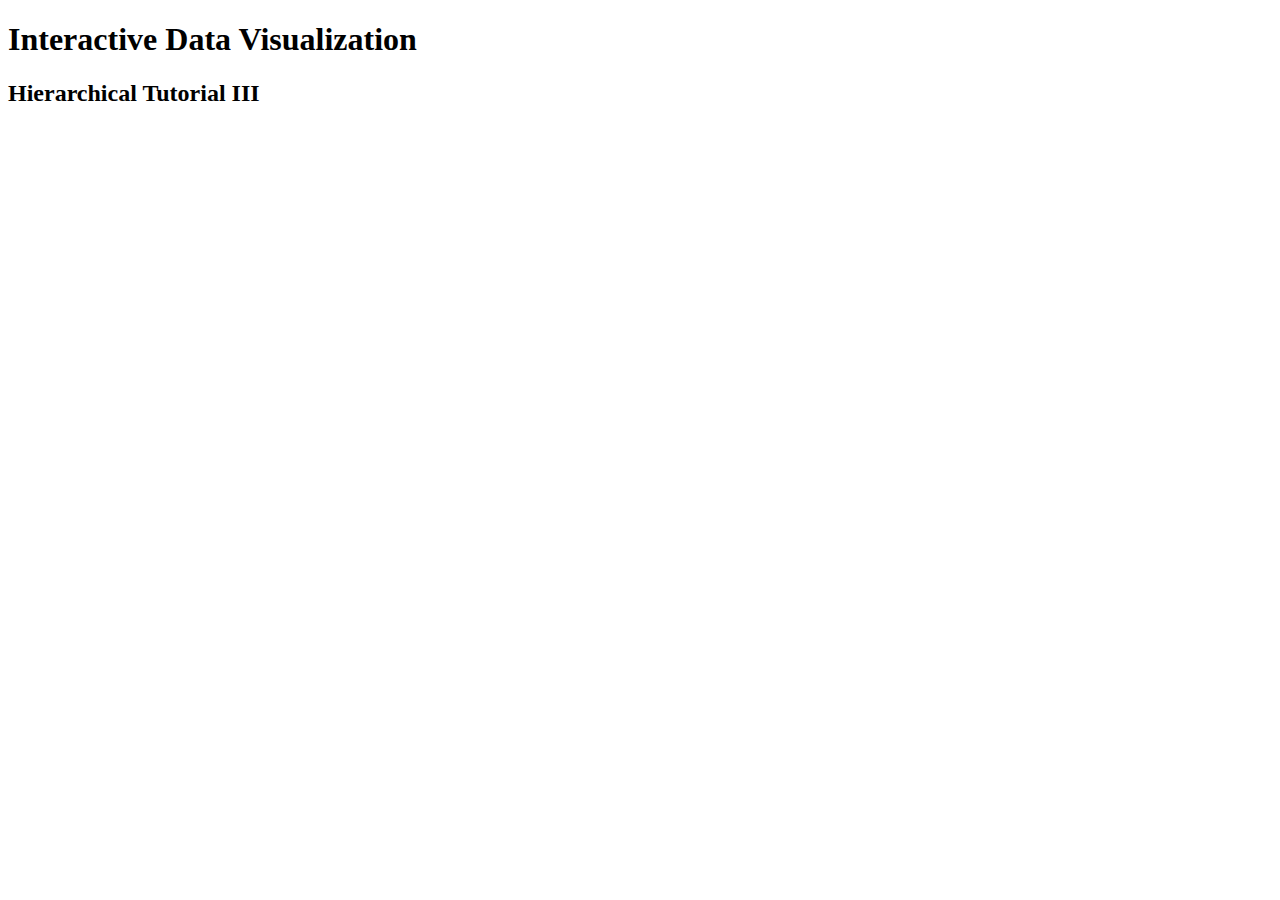
==== 3_5_hierarchical/index.html @ 095c2534 "Tutorial 5" ====
<!DOCTYPE html>

<head>
  <meta charset="utf-8">
  <title>Tutorial III.5</title>
  <link rel="stylesheet" href="./style.css">
</head>

<body>

  <h1>Interactive Data Visualization</h1>
  <h2>Hierarchical Tutorial III  </h2>

  <div id="d3-container"> </div>
  <script src="../lib/d3.js"></script>
  <script src="main.js"></script>
</body>


</html>
---- 3_5_hierarchical/style.css ----
body {
  background-color: white;
} 

h1, h2, h3 {
  color: black;
  text-align: left
}
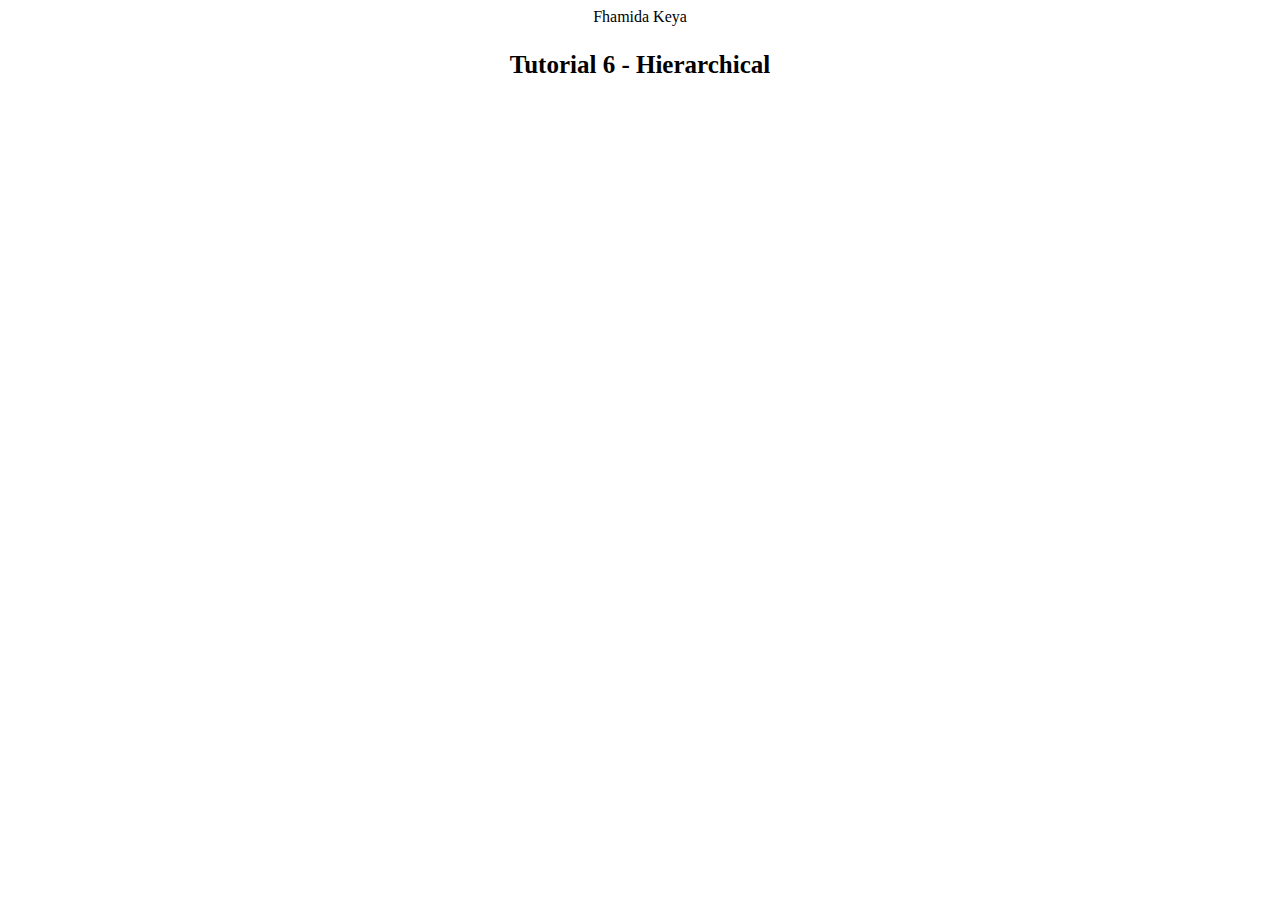
==== commit fd57df2e: "tutorial 3" ====
--- a/3_5_hierarchical/index.html
+++ b/3_5_hierarchical/index.html
@@ -1,20 +1,15 @@
 <!DOCTYPE html>
-
-<head>
-  <meta charset="utf-8">
-  <title>Tutorial III.5</title>
-  <link rel="stylesheet" href="./style.css">
-</head>
-
-<body>
-
-  <h1>Interactive Data Visualization</h1>
-  <h2>Hierarchical Tutorial III  </h2>
-
-  <div id="d3-container"> </div>
-  <script src="../lib/d3.js"></script>
-  <script src="main.js"></script>
-</body>
-
-
+  <head>
+    <meta charset="utf-8">
+    <title>Interactive Data Visualization Tutorial</title>
+    <link rel="stylesheet" href="./style.css">
+  </head>
+  <body>
+   Fhamida Keya
+    <h3> Tutorial 6 - Hierarchical </h3>
+    <!-- all we need is an element to select -->
+    <div id="d3-container"> </div>
+    <script src="../lib/d3.js"></script>
+    <script src="main.js"></script>
+  </body>
 </html>--- a/3_5_hierarchical/style.css
+++ b/3_5_hierarchical/style.css
@@ -1,8 +1,7 @@
 body {
-  background-color: white;
-} 
-
-h1, h2, h3 {
-  color: black;
-  text-align: left
+  text-align: center;
 }
+h3 {
+  font-size: 25px;
+  text-align: center;
+}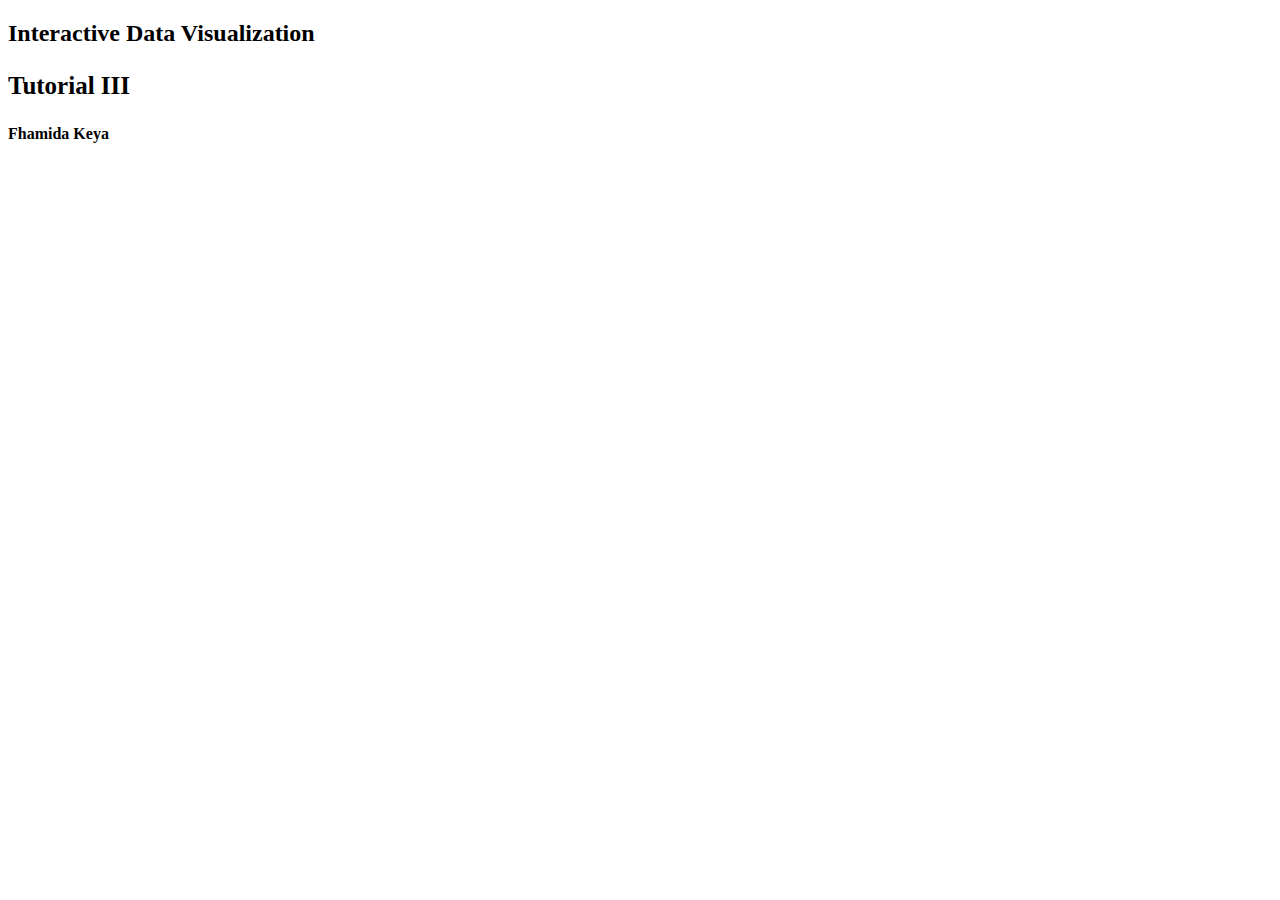
==== commit d33de82b: "tutorial complete" ====
--- a/3_5_hierarchical/index.html
+++ b/3_5_hierarchical/index.html
@@ -5,8 +5,9 @@
     <link rel="stylesheet" href="./style.css">
   </head>
   <body>
-   Fhamida Keya
-    <h3> Tutorial 6 - Hierarchical </h3>
+   <h2>Interactive Data Visualization</h2>
+    <h3> Tutorial III </h3>
+    <h4>Fhamida Keya </h4>
     <!-- all we need is an element to select -->
     <div id="d3-container"> </div>
     <script src="../lib/d3.js"></script>
--- a/3_5_hierarchical/style.css
+++ b/3_5_hierarchical/style.css
@@ -1,7 +1,7 @@
 body {
-  text-align: center;
+  text-align: left;
 }
 h3 {
   font-size: 25px;
-  text-align: center;
-}+  text-align: left;
+} 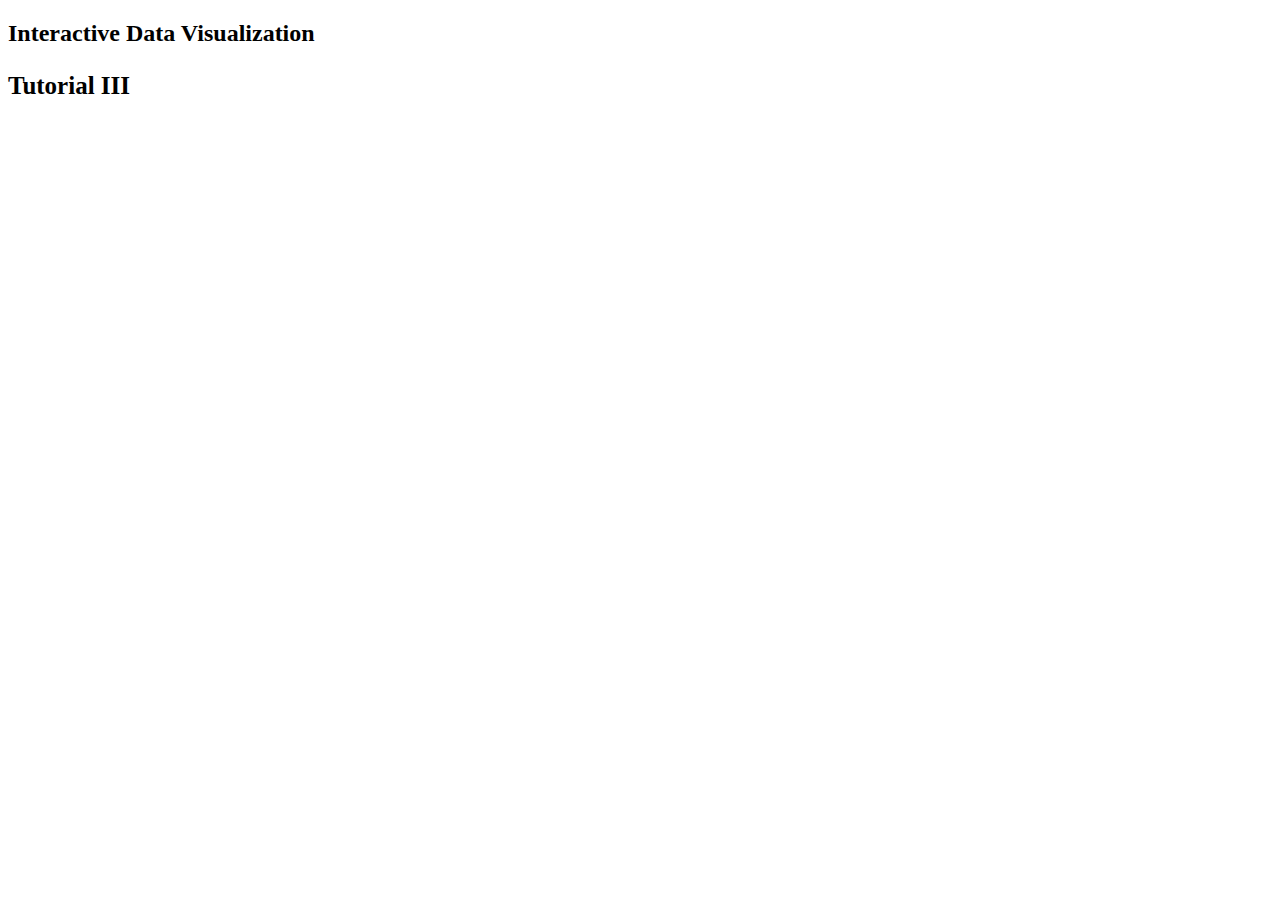
==== commit bd8be469: "homework 5 complete" ====
--- a/3_5_hierarchical/index.html
+++ b/3_5_hierarchical/index.html
@@ -7,7 +7,7 @@
   <body>
    <h2>Interactive Data Visualization</h2>
     <h3> Tutorial III </h3>
-    <h4>Fhamida Keya </h4>
+    
     <!-- all we need is an element to select -->
     <div id="d3-container"> </div>
     <script src="../lib/d3.js"></script>
